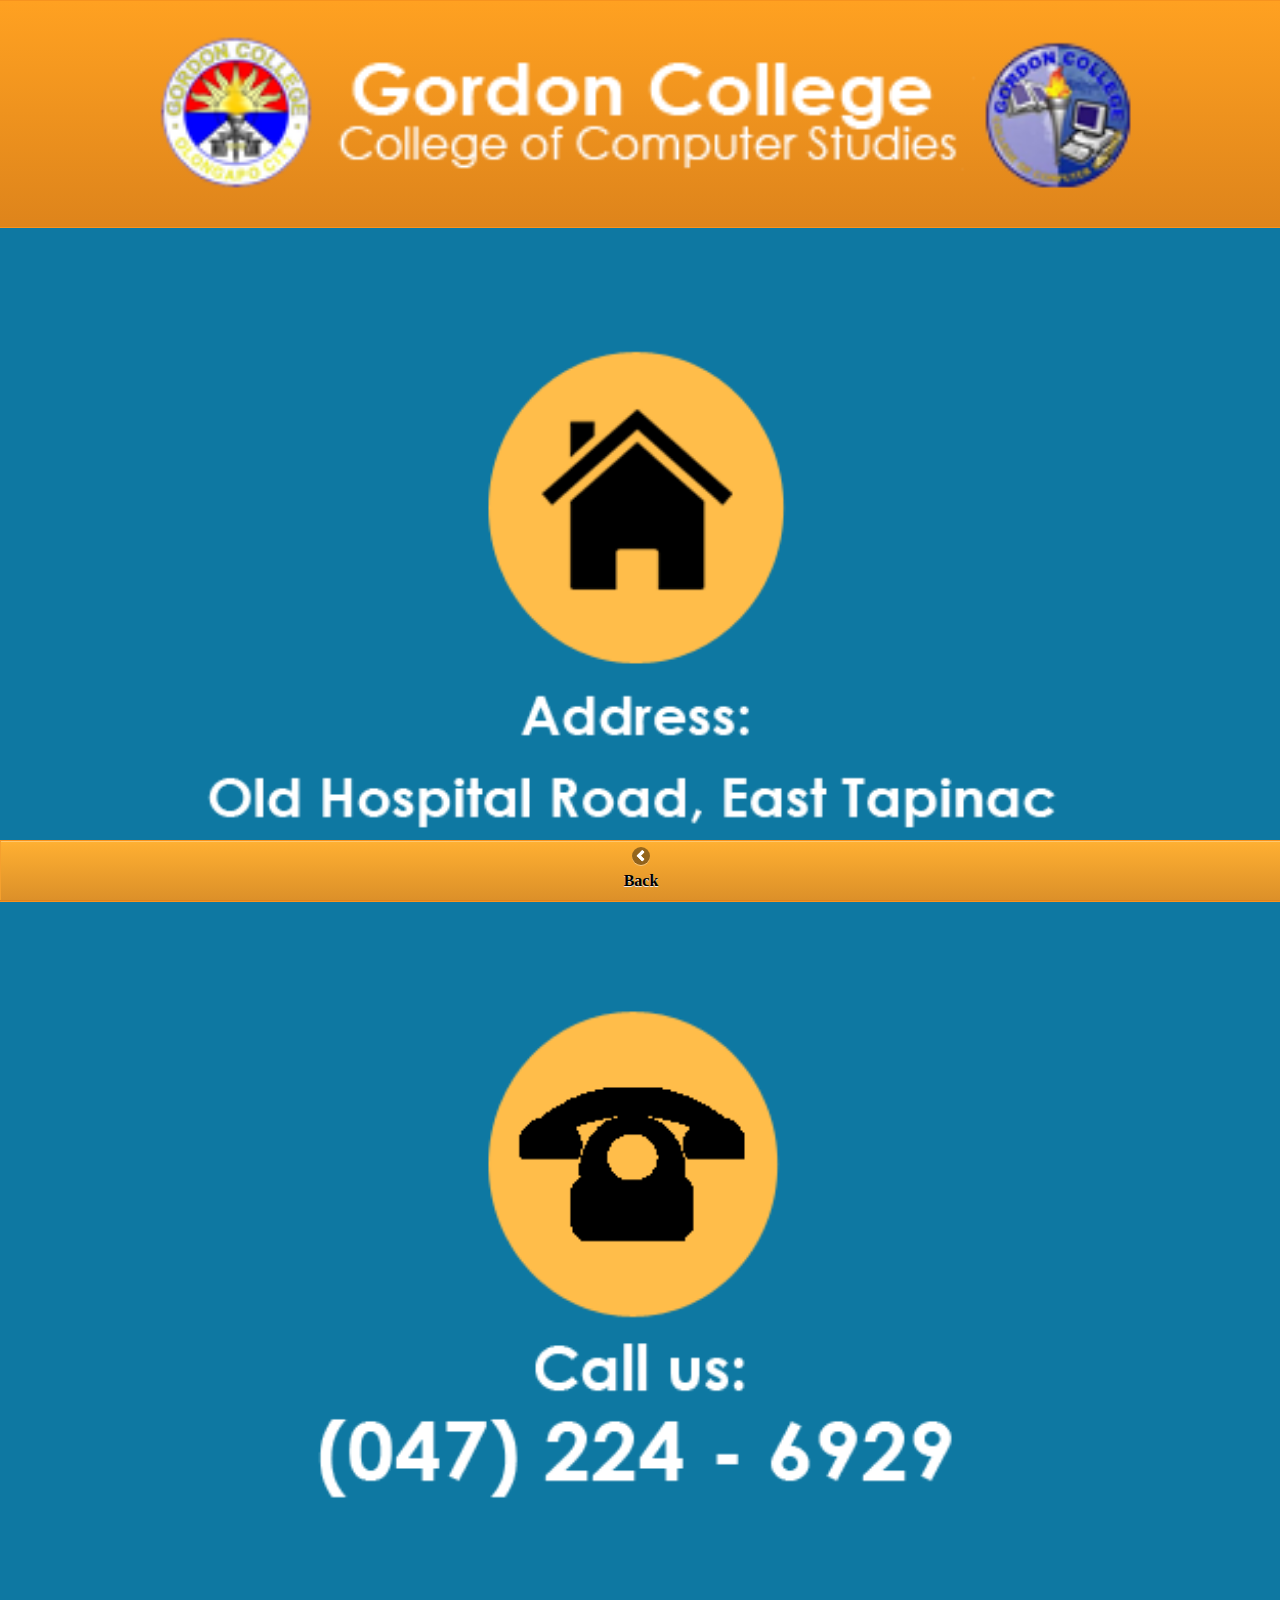
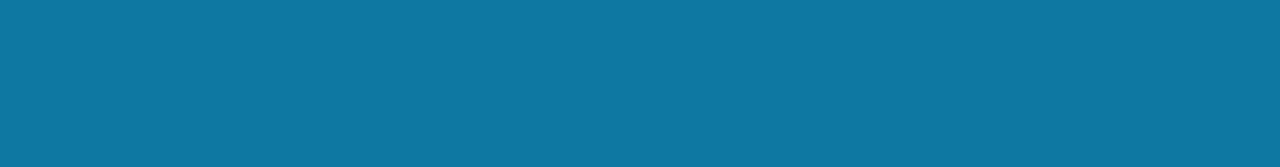
==== address.html @ fc0777d9 "gagraduate kami . iThree" ====
<!DOCTYPE html>
<html>
<head>

<meta name="viewport" content="user-scalable=no, initial-scale=1, maximum-scale=1, minimum-scale=1, width=device-width, height=device-height, target-densitydpi=device-dpi" />

<link rel="stylesheet" href="css/design.css" />
<link rel="stylesheet" href="themes/A-F.min.css" />
<link rel="stylesheet" href="css/1.css" />
	
	
	<link rel="stylesheet" href="styles.css" />
	
<script src="js/2.js"></script>
<script src="js/3.js"></script>
		
			
</head>
<body>

  
   <div data-role="page" style= "background: #0e78a2;">
<div data-role="header" data-theme="a"  align="center" data-position="fixed">
 <img src="images/header1.png" height="80%" width="80%">
 </div>

  <div data-role="content" align="center">
  <img src="images/moreinfo.png" height="80%" width="80%">
    
    
</div>
  
	 
	 <div data-role="footer" data-position="fixed" data-theme="b">
	<div data-role="navbar">
		<ul>

		<li><a href="contacts.html" data-theme="b"  data-icon="arrow-l" data-iconpos="top"><font size="3%">Back</font></a></li>
			
			</ul>
	</div><!-- /navbar -->
</div>
  </div>

  
</body>
</html>
---- css/design.css ----
.des
{
text-align:justify;
text-justify:inter-word;
}
	
	
	.pics {
    width  : 100%;
    height : auto;
}


   .my-calendar {
	width:470px;
	
}


	.cformat{
	font-family: "Century Gothic";
    font-weight: bold;
	 font-size: 25px;
	
	}

   .rex{

	font-family: "Century Gothic" !important;
    font-weight: bold !important;
	 font-size: 25px !important;
	
}

   .my-button {
	width:450px;
	height:100px;
	padding-top:0px auto;
	font-family: "Century Gothic" !important;
    font-weight: strong !important;
	font-size: 50px !important;
	
	
  }
  
 
   .my-buttonss {
	width:170px;
	height:60px;
	padding-top:0px auto;
	font-family: "Century Gothic" !important;
    font-weight: strong !important;
	font-size: 40px !important;
  }
  
 
   .my-buttonsss {
	width:150px;
	height:60px;
	padding-top:0px auto;
	font-family: "Century Gothic" !important;
    font-weight: strong !important;
	font-size: 40px !important;
	}
	

  
 
   .my-buttonsssz {
	width:180px;
	height:60px;
	padding-top:0px auto;
	font-family: "Century Gothic" !important;
    font-weight: strong !important;
	font-size: 40px !important;
	}
	

   .my-buttonssss {
	width:180px;
	height:60px;
	padding-top:0px auto;
	font-family: "Century Gothic" !important;
    font-weight: strong !important;
	font-size: px !important;
	}
	
	 .my-buttonsssszz {
	width:200px;
	height:60px;
	padding-top:0px auto;
	font-family: "Century Gothic" !important;
    font-weight: strong !important;
	font-size: px !important;
	}
	
	
	 .navbut{
	
	height:80px;
	
	font-family: "Century Gothic" !important;
    font-weight: strong !important;
	font-size: 10px !important;
	}
	
	
   .acad{

	font-family: "Century Gothic" !important;
    font-weight: bold !important;
	 font-size: 40px !important;
	}

		#login { background:transparent; }
		#login input { display:inline; width:86%; padding:5px; margin:7px; }
---- themes/A-F.min.css ----
/*!
* jQuery Mobile 1.3.2
* Git HEAD hash: 528cf0e96940644ea644096bfeb913ed920ffaef <> Date: Fri Jul 19 2013 22:17:57 UTC
* http://jquerymobile.com
*
* Copyright 2010, 2013 jQuery Foundation, Inc. and other contributors
* Released under the MIT license.
* http://jquery.org/license
*
*/

.ui-bar-a{border:1px solid #f7931e ;background:#f7931e ;color:#ffffff ;font-weight:bold;text-shadow:0  1px  0  #444444 ;background-image:-webkit-gradient(linear,left top,left bottom,from( #FFa121 ),to( #de841b )); background-image:-webkit-linear-gradient( #FFa121,#de841b ); background-image:   -moz-linear-gradient( #FFa121,#de841b ); background-image:    -ms-linear-gradient( #FFa121,#de841b ); background-image:     -o-linear-gradient( #FFa121,#de841b ); background-image:        linear-gradient( #FFa121,#de841b );}.ui-bar-a .ui-link-inherit{color:#ffffff ;}.ui-bar-a a.ui-link{color:#7cc4e7 ;font-weight:bold;}.ui-bar-a a.ui-link:visited{   color:#2489ce ;}.ui-bar-a a.ui-link:hover{color:#2489ce ;}.ui-bar-a a.ui-link:active{color:#2489ce ;}.ui-bar-a,.ui-bar-a input,.ui-bar-a select,.ui-bar-a textarea,.ui-bar-a button{    font-family:Helvetica,Arial,sans-serif ;}.ui-body-a,.ui-overlay-a{border:1px solid #8c8c8c ;color:#000000 ;text-shadow:0  1px  0  #eeeeee ;background:#ffffff ;background-image:-webkit-gradient(linear,left top,left bottom,from( #FFFFFF ),to( #e5e5e5 )); background-image:-webkit-linear-gradient( #FFFFFF,#e5e5e5 ); background-image:   -moz-linear-gradient( #FFFFFF,#e5e5e5 ); background-image:    -ms-linear-gradient( #FFFFFF,#e5e5e5 ); background-image:     -o-linear-gradient( #FFFFFF,#e5e5e5 ); background-image:        linear-gradient( #FFFFFF,#e5e5e5 );}.ui-overlay-a{background-image:none;border-width:0;}.ui-body-a,.ui-body-a input,.ui-body-a select,.ui-body-a textarea,.ui-body-a button{    font-family:Helvetica,Arial,sans-serif ;}.ui-body-a .ui-link-inherit{color:#000000 ;}.ui-body-a .ui-link{color:#2489ce ;font-weight:bold;}.ui-body-a .ui-link:visited{   color:#2489ce ;}.ui-body-a .ui-link:hover{color:#2489ce ;}.ui-body-a .ui-link:active{color:#2489ce ;}.ui-btn-up-a{border:1px solid #e6e6e6 ;background:#e6e6e6 ;font-weight:bold;color:#000000 ;text-shadow:0  1px  0  #eeeeee ;background-image:-webkit-gradient(linear,left top,left bottom,from( #fdfdfd ),to( #cfcfcf )); background-image:-webkit-linear-gradient( #fdfdfd,#cfcfcf ); background-image:   -moz-linear-gradient( #fdfdfd,#cfcfcf ); background-image:    -ms-linear-gradient( #fdfdfd,#cfcfcf ); background-image:     -o-linear-gradient( #fdfdfd,#cfcfcf ); background-image:        linear-gradient( #fdfdfd,#cfcfcf );}.ui-btn-up-a:visited,.ui-btn-up-a a.ui-link-inherit{color:#000000 ;}.ui-btn-hover-a{border:1px solid #FFFFFF ;background:#FFFFFF ;font-weight:bold;color:#000000 ;text-shadow:0  1px  0  #eeeeee ;background-image:-webkit-gradient(linear,left top,left bottom,from( #FFFFFF ),to( #e5e5e5 )); background-image:-webkit-linear-gradient( #FFFFFF,#e5e5e5 ); background-image:   -moz-linear-gradient( #FFFFFF,#e5e5e5 ); background-image:    -ms-linear-gradient( #FFFFFF,#e5e5e5 ); background-image:     -o-linear-gradient( #FFFFFF,#e5e5e5 ); background-image:        linear-gradient( #FFFFFF,#e5e5e5 );}.ui-btn-hover-a:visited,.ui-btn-hover-a:hover,.ui-btn-hover-a a.ui-link-inherit{color:#000000 ;}.ui-btn-down-a{border:1px solid #FFFFFF ;background:#FFFFFF ;font-weight:bold;color:#000000 ;text-shadow:0  1px  0  #eeeeee ;background-image:-webkit-gradient(linear,left top,left bottom,from( #e5e5e5 ),to( #FFFFFF )); background-image:-webkit-linear-gradient( #e5e5e5,#FFFFFF ); background-image:   -moz-linear-gradient( #e5e5e5,#FFFFFF ); background-image:    -ms-linear-gradient( #e5e5e5,#FFFFFF ); background-image:     -o-linear-gradient( #e5e5e5,#FFFFFF ); background-image:        linear-gradient( #e5e5e5,#FFFFFF );}.ui-btn-down-a:visited,.ui-btn-down-a:hover,.ui-btn-down-a a.ui-link-inherit{color:#000000 ;}.ui-btn-up-a,.ui-btn-hover-a,.ui-btn-down-a{    font-family:Helvetica,Arial,sans-serif ;text-decoration:none;}.ui-bar-b{border:1px solid #f7931e ;background:#f7931e ;color:#ffffff ;font-weight:bold;text-shadow:0  1px  0  #444444 ;background-image:-webkit-gradient(linear,left top,left bottom,from( #FFa121 ),to( #de841b )); background-image:-webkit-linear-gradient( #FFa121,#de841b ); background-image:   -moz-linear-gradient( #FFa121,#de841b ); background-image:    -ms-linear-gradient( #FFa121,#de841b ); background-image:     -o-linear-gradient( #FFa121,#de841b ); background-image:        linear-gradient( #FFa121,#de841b );}.ui-bar-b .ui-link-inherit{color:#ffffff ;}.ui-bar-b a.ui-link{color:#7cc4e7 ;font-weight:bold;}.ui-bar-b a.ui-link:visited{   color:#2489ce ;}.ui-bar-b a.ui-link:hover{color:#2489ce ;}.ui-bar-b a.ui-link:active{color:#2489ce ;}.ui-bar-b,.ui-bar-b input,.ui-bar-b select,.ui-bar-b textarea,.ui-bar-b button{    font-family:Helvetica,Arial,sans-serif ;}.ui-body-b,.ui-overlay-b{border:1px solid #865f32 ;color:#000000 ;text-shadow:0  1px  0  #eeeeee ;background:#f5ad5b ;background-image:-webkit-gradient(linear,left top,left bottom,from( #FFbe64 ),to( #dc9b51 )); background-image:-webkit-linear-gradient( #FFbe64,#dc9b51 ); background-image:   -moz-linear-gradient( #FFbe64,#dc9b51 ); background-image:    -ms-linear-gradient( #FFbe64,#dc9b51 ); background-image:     -o-linear-gradient( #FFbe64,#dc9b51 ); background-image:        linear-gradient( #FFbe64,#dc9b51 );}.ui-overlay-b{background-image:none;border-width:0;}.ui-body-b,.ui-body-b input,.ui-body-b select,.ui-body-b textarea,.ui-body-b button{    font-family:Helvetica,Arial,sans-serif ;}.ui-body-b .ui-link-inherit{color:#000000 ;}.ui-body-b .ui-link{color:#2489ce ;font-weight:bold;}.ui-body-b .ui-link:visited{   color:#2489ce ;}.ui-body-b .ui-link:hover{color:#2489ce ;}.ui-body-b .ui-link:active{color:#2489ce ;}.ui-btn-up-b{border:1px solid #f5a02e ;background:#f5a02e ;font-weight:bold;color:#000000 ;text-shadow:0  1px  0  #eeeeee ;background-image:-webkit-gradient(linear,left top,left bottom,from( #FFb032 ),to( #dc9029 )); background-image:-webkit-linear-gradient( #FFb032,#dc9029 ); background-image:   -moz-linear-gradient( #FFb032,#dc9029 ); background-image:    -ms-linear-gradient( #FFb032,#dc9029 ); background-image:     -o-linear-gradient( #FFb032,#dc9029 ); background-image:        linear-gradient( #FFb032,#dc9029 );}.ui-btn-up-b:visited,.ui-btn-up-b a.ui-link-inherit{color:#000000 ;}.ui-btn-hover-b{border:1px solid #FFb834 ;background:#FFb834 ;font-weight:bold;color:#000000 ;text-shadow:0  1px  0  #eeeeee ;background-image:-webkit-gradient(linear,left top,left bottom,from( #FFca39 ),to( #e5a52e )); background-image:-webkit-linear-gradient( #FFca39,#e5a52e ); background-image:   -moz-linear-gradient( #FFca39,#e5a52e ); background-image:    -ms-linear-gradient( #FFca39,#e5a52e ); background-image:     -o-linear-gradient( #FFca39,#e5a52e ); background-image:        linear-gradient( #FFca39,#e5a52e );}.ui-btn-hover-b:visited,.ui-btn-hover-b:hover,.ui-btn-hover-b a.ui-link-inherit{color:#000000 ;}.ui-btn-down-b{border:1px solid #FFb834 ;background:#FFb834 ;font-weight:bold;color:#000000 ;text-shadow:0  1px  0  #eeeeee ;background-image:-webkit-gradient(linear,left top,left bottom,from( #e5a52e ),to( #FFca39 )); background-image:-webkit-linear-gradient( #e5a52e,#FFca39 ); background-image:   -moz-linear-gradient( #e5a52e,#FFca39 ); background-image:    -ms-linear-gradient( #e5a52e,#FFca39 ); background-image:     -o-linear-gradient( #e5a52e,#FFca39 ); background-image:        linear-gradient( #e5a52e,#FFca39 );}.ui-btn-down-b:visited,.ui-btn-down-b:hover,.ui-btn-down-b a.ui-link-inherit{color:#000000 ;}.ui-btn-up-b,.ui-btn-hover-b,.ui-btn-down-b{    font-family:Helvetica,Arial,sans-serif ;text-decoration:none;}.ui-bar-c{border:1px solid #29abe2 ;background:#29abe2 ;color:#ffffff ;font-weight:bold;text-shadow:0  1px  0  #444444 ;background-image:-webkit-gradient(linear,left top,left bottom,from( #2dbcf8 ),to( #2499cb )); background-image:-webkit-linear-gradient( #2dbcf8,#2499cb ); background-image:   -moz-linear-gradient( #2dbcf8,#2499cb ); background-image:    -ms-linear-gradient( #2dbcf8,#2499cb ); background-image:     -o-linear-gradient( #2dbcf8,#2499cb ); background-image:        linear-gradient( #2dbcf8,#2499cb );}.ui-bar-c .ui-link-inherit{color:#ffffff ;}.ui-bar-c a.ui-link{color:#7cc4e7 ;font-weight:bold;}.ui-bar-c a.ui-link:visited{   color:#2489ce ;}.ui-bar-c a.ui-link:hover{color:#2489ce ;}.ui-bar-c a.ui-link:active{color:#2489ce ;}.ui-bar-c,.ui-bar-c input,.ui-bar-c select,.ui-bar-c textarea,.ui-bar-c button{    font-family:Helvetica,Arial,sans-serif ;}.ui-body-c,.ui-overlay-c{border:1px solid #aaaaaa ;color:#333333 ;text-shadow:0  1px  0  #ffffff ;background:#f9f9f9 ;background-image:-webkit-gradient(linear,left top,left bottom,from( #f9f9f9 ),to( #eeeeee )); background-image:-webkit-linear-gradient( #f9f9f9,#eeeeee ); background-image:   -moz-linear-gradient( #f9f9f9,#eeeeee ); background-image:    -ms-linear-gradient( #f9f9f9,#eeeeee ); background-image:     -o-linear-gradient( #f9f9f9,#eeeeee ); background-image:        linear-gradient( #f9f9f9,#eeeeee );}.ui-overlay-c{background-image:none;border-width:0;}.ui-body-c,.ui-body-c input,.ui-body-c select,.ui-body-c textarea,.ui-body-c button{    font-family:Helvetica,Arial,sans-serif ;}.ui-body-c .ui-link-inherit{color:#333333 ;}.ui-body-c .ui-link{color:#2489ce ;font-weight:bold;}.ui-body-c .ui-link:visited{   color:#2489ce ;}.ui-body-c .ui-link:hover{color:#2489ce ;}.ui-body-c .ui-link:active{color:#2489ce ;}.ui-btn-up-c{border:1px solid #0071bc ;background:#0071bc ;font-weight:bold;color:#ffffff ;text-shadow:0  1px  0  #444444 ;background-image:-webkit-gradient(linear,left top,left bottom,from( #007cce ),to( #0065a9 )); background-image:-webkit-linear-gradient( #007cce,#0065a9 ); background-image:   -moz-linear-gradient( #007cce,#0065a9 ); background-image:    -ms-linear-gradient( #007cce,#0065a9 ); background-image:     -o-linear-gradient( #007cce,#0065a9 ); background-image:        linear-gradient( #007cce,#0065a9 );}.ui-btn-up-c:visited,.ui-btn-up-c a.ui-link-inherit{color:#ffffff ;}.ui-btn-hover-c{border:1px solid #4581d8 ;background:#4581d8 ;font-weight:bold;color:#ffffff ;text-shadow:0  1px  0  #444444 ;background-image:-webkit-gradient(linear,left top,left bottom,from( #4b8ded ),to( #3e74c2 )); background-image:-webkit-linear-gradient( #4b8ded,#3e74c2 ); background-image:   -moz-linear-gradient( #4b8ded,#3e74c2 ); background-image:    -ms-linear-gradient( #4b8ded,#3e74c2 ); background-image:     -o-linear-gradient( #4b8ded,#3e74c2 ); background-image:        linear-gradient( #4b8ded,#3e74c2 );}.ui-btn-hover-c:visited,.ui-btn-hover-c:hover,.ui-btn-hover-c a.ui-link-inherit{color:#ffffff ;}.ui-btn-down-c{border:1px solid #4581d8 ;background:#4581d8 ;font-weight:bold;color:#ffffff ;text-shadow:0  1px  0  #444444 ;background-image:-webkit-gradient(linear,left top,left bottom,from( #3e74c2 ),to( #4b8ded )); background-image:-webkit-linear-gradient( #3e74c2,#4b8ded ); background-image:   -moz-linear-gradient( #3e74c2,#4b8ded ); background-image:    -ms-linear-gradient( #3e74c2,#4b8ded ); background-image:     -o-linear-gradient( #3e74c2,#4b8ded ); background-image:        linear-gradient( #3e74c2,#4b8ded );}.ui-btn-down-c:visited,.ui-btn-down-c:hover,.ui-btn-down-c a.ui-link-inherit{color:#ffffff ;}.ui-btn-up-c,.ui-btn-hover-c,.ui-btn-down-c{    font-family:Helvetica,Arial,sans-serif ;text-decoration:none;}.ui-bar-d{border:1px solid #8cc63f ;background:#8cc63f ;color:#ffffff ;font-weight:bold;text-shadow:0  1px  0  #444444 ;background-image:-webkit-gradient(linear,left top,left bottom,from( #9ad945 ),to( #7eb238 )); background-image:-webkit-linear-gradient( #9ad945,#7eb238 ); background-image:   -moz-linear-gradient( #9ad945,#7eb238 ); background-image:    -ms-linear-gradient( #9ad945,#7eb238 ); background-image:     -o-linear-gradient( #9ad945,#7eb238 ); background-image:        linear-gradient( #9ad945,#7eb238 );}.ui-bar-d .ui-link-inherit{color:#ffffff ;}.ui-bar-d a.ui-link{color:#7cc4e7 ;font-weight:bold;}.ui-bar-d a.ui-link:visited{   color:#2489ce ;}.ui-bar-d a.ui-link:hover{color:#2489ce ;}.ui-bar-d a.ui-link:active{color:#2489ce ;}.ui-bar-d,.ui-bar-d input,.ui-bar-d select,.ui-bar-d textarea,.ui-bar-d button{   font-family:Helvetica,Arial,sans-serif ;}.ui-body-d,.ui-overlay-d{border:1px solid #658563 ;color:#000000 ;text-shadow:0  1px  0  #eeeeee ;background:#b9f2b5 ;background-image:-webkit-gradient(linear,left top,left bottom,from( #cbFFc7 ),to( #a6d9a2 )); background-image:-webkit-linear-gradient( #cbFFc7,#a6d9a2 ); background-image:   -moz-linear-gradient( #cbFFc7,#a6d9a2 ); background-image:    -ms-linear-gradient( #cbFFc7,#a6d9a2 ); background-image:     -o-linear-gradient( #cbFFc7,#a6d9a2 ); background-image:        linear-gradient( #cbFFc7,#a6d9a2 );}.ui-overlay-d{background-image:none;border-width:0;}.ui-body-d,.ui-body-d input,.ui-body-d select,.ui-body-d textarea,.ui-body-d button{   font-family:Helvetica,Arial,sans-serif ;}.ui-body-d .ui-link-inherit{color:#000000 ;}.ui-body-d .ui-link{color:#2489ce ;font-weight:bold;}.ui-body-d .ui-link:visited{   color:#2489ce ;}.ui-body-d .ui-link:hover{color:#2489ce ;}.ui-body-d .ui-link:active{color:#2489ce ;}.ui-btn-up-d{border:1px solid #8cc63f ;background:#8cc63f ;font-weight:bold;color:#000000 ;text-shadow:0  1px  0  #444444 ;background-image:-webkit-gradient(linear,left top,left bottom,from( #9ad945 ),to( #7eb238 )); background-image:-webkit-linear-gradient( #9ad945,#7eb238 ); background-image:   -moz-linear-gradient( #9ad945,#7eb238 ); background-image:    -ms-linear-gradient( #9ad945,#7eb238 ); background-image:     -o-linear-gradient( #9ad945,#7eb238 ); background-image:        linear-gradient( #9ad945,#7eb238 );}.ui-btn-up-d:visited,.ui-btn-up-d a.ui-link-inherit{color:#000000 ;}.ui-btn-hover-d{border:1px solid #a1e348 ;background:#a1e348 ;font-weight:bold;color:#ffffff ;text-shadow:0  1px  0  #444444 ;background-image:-webkit-gradient(linear,left top,left bottom,from( #b1f94f ),to( #90cc40 )); background-image:-webkit-linear-gradient( #b1f94f,#90cc40 ); background-image:   -moz-linear-gradient( #b1f94f,#90cc40 ); background-image:    -ms-linear-gradient( #b1f94f,#90cc40 ); background-image:     -o-linear-gradient( #b1f94f,#90cc40 ); background-image:        linear-gradient( #b1f94f,#90cc40 );}.ui-btn-hover-d:visited,.ui-btn-hover-d:hover,.ui-btn-hover-d a.ui-link-inherit{color:#ffffff ;}.ui-btn-down-d{border:1px solid #a1e348 ;background:#a1e348 ;font-weight:bold;color:#000000 ;text-shadow:0  1px  0  #eeeeee ;background-image:-webkit-gradient(linear,left top,left bottom,from( #90cc40 ),to( #b1f94f )); background-image:-webkit-linear-gradient( #90cc40,#b1f94f ); background-image:   -moz-linear-gradient( #90cc40,#b1f94f ); background-image:    -ms-linear-gradient( #90cc40,#b1f94f ); background-image:     -o-linear-gradient( #90cc40,#b1f94f ); background-image:        linear-gradient( #90cc40,#b1f94f );}.ui-btn-down-d:visited,.ui-btn-down-d:hover,.ui-btn-down-d a.ui-link-inherit{color:#000000 ;}.ui-btn-up-d,.ui-btn-hover-d,.ui-btn-down-d{   font-family:Helvetica,Arial,sans-serif ;text-decoration:none;}.ui-bar-e{border:1px solid #4d4d4d ;background:#4d4d4d ;color:#ffffff ;font-weight:bold;text-shadow:0  1px  0  #444444 ;background-image:-webkit-gradient(linear,left top,left bottom,from( #545454 ),to( #454545 )); background-image:-webkit-linear-gradient( #545454,#454545 ); background-image:   -moz-linear-gradient( #545454,#454545 ); background-image:    -ms-linear-gradient( #545454,#454545 ); background-image:     -o-linear-gradient( #545454,#454545 ); background-image:        linear-gradient( #545454,#454545 );}.ui-bar-e .ui-link-inherit{color:#ffffff ;}.ui-bar-e a.ui-link{color:#7cc4e7 ;font-weight:bold;}.ui-bar-e a.ui-link:visited{   color:#2489ce ;}.ui-bar-e a.ui-link:hover{color:#2489ce ;}.ui-bar-e a.ui-link:active{color:#2489ce ;}.ui-bar-e,.ui-bar-e input,.ui-bar-e select,.ui-bar-e textarea,.ui-bar-e button{ font-family:Helvetica,Arial,sans-serif ;}.ui-body-e,.ui-overlay-e{border:1px solid #aaaaaa ;color:#333333 ;text-shadow:0  1px  0  #ffffff ;background:#f9f9f9 ;background-image:-webkit-gradient(linear,left top,left bottom,from( #f9f9f9 ),to( #eeeeee )); background-image:-webkit-linear-gradient( #f9f9f9,#eeeeee ); background-image:   -moz-linear-gradient( #f9f9f9,#eeeeee ); background-image:    -ms-linear-gradient( #f9f9f9,#eeeeee ); background-image:     -o-linear-gradient( #f9f9f9,#eeeeee ); background-image:        linear-gradient( #f9f9f9,#eeeeee );}.ui-overlay-e{background-image:none;border-width:0;}.ui-body-e,.ui-body-e input,.ui-body-e select,.ui-body-e textarea,.ui-body-e button{ font-family:Helvetica,Arial,sans-serif ;}.ui-body-e .ui-link-inherit{color:#333333 ;}.ui-body-e .ui-link{color:#2489ce ;font-weight:bold;}.ui-body-e .ui-link:visited{   color:#2489ce ;}.ui-body-e .ui-link:hover{color:#2489ce ;}.ui-body-e .ui-link:active{color:#2489ce ;}.ui-btn-up-e{border:1px solid #808080 ;background:#808080 ;font-weight:bold;color:#ffffff ;text-shadow:0  1px  0  #444444 ;background-image:-webkit-gradient(linear,left top,left bottom,from( #8c8c8c ),to( #737373 )); background-image:-webkit-linear-gradient( #8c8c8c,#737373 ); background-image:   -moz-linear-gradient( #8c8c8c,#737373 ); background-image:    -ms-linear-gradient( #8c8c8c,#737373 ); background-image:     -o-linear-gradient( #8c8c8c,#737373 ); background-image:        linear-gradient( #8c8c8c,#737373 );}.ui-btn-up-e:visited,.ui-btn-up-e a.ui-link-inherit{color:#ffffff ;}.ui-btn-hover-e{border:1px solid #939393 ;background:#939393 ;font-weight:bold;color:#ffffff ;text-shadow:0  1px  0  #444444 ;background-image:-webkit-gradient(linear,left top,left bottom,from( #a1a1a1 ),to( #848484 )); background-image:-webkit-linear-gradient( #a1a1a1,#848484 ); background-image:   -moz-linear-gradient( #a1a1a1,#848484 ); background-image:    -ms-linear-gradient( #a1a1a1,#848484 ); background-image:     -o-linear-gradient( #a1a1a1,#848484 ); background-image:        linear-gradient( #a1a1a1,#848484 );}.ui-btn-hover-e:visited,.ui-btn-hover-e:hover,.ui-btn-hover-e a.ui-link-inherit{color:#ffffff ;}.ui-btn-down-e{border:1px solid #939393 ;background:#939393 ;font-weight:bold;color:#ffffff ;text-shadow:0  1px  0  #444444 ;background-image:-webkit-gradient(linear,left top,left bottom,from( #848484 ),to( #a1a1a1 )); background-image:-webkit-linear-gradient( #848484,#a1a1a1 ); background-image:   -moz-linear-gradient( #848484,#a1a1a1 ); background-image:    -ms-linear-gradient( #848484,#a1a1a1 ); background-image:     -o-linear-gradient( #848484,#a1a1a1 ); background-image:        linear-gradient( #848484,#a1a1a1 );}.ui-btn-down-e:visited,.ui-btn-down-e:hover,.ui-btn-down-e a.ui-link-inherit{color:#ffffff ;}.ui-btn-up-e,.ui-btn-hover-e,.ui-btn-down-e{ font-family:Helvetica,Arial,sans-serif ;text-decoration:none;}.ui-bar-f{border:1px solid #ed1c24 ;background:#ed1c24 ;color:#ffffff ;font-weight:bold;text-shadow:0  1px  0  #444444 ;background-image:-webkit-gradient(linear,left top,left bottom,from( #FF1e27 ),to( #d51920 )); background-image:-webkit-linear-gradient( #FF1e27,#d51920 ); background-image:   -moz-linear-gradient( #FF1e27,#d51920 ); background-image:    -ms-linear-gradient( #FF1e27,#d51920 ); background-image:     -o-linear-gradient( #FF1e27,#d51920 ); background-image:        linear-gradient( #FF1e27,#d51920 );}.ui-bar-f .ui-link-inherit{color:#ffffff ;}.ui-bar-f a.ui-link{color:#7cc4e7 ;font-weight:bold;}.ui-bar-f a.ui-link:visited{   color:#2489ce ;}.ui-bar-f a.ui-link:hover{color:#2489ce ;}.ui-bar-f a.ui-link:active{color:#2489ce ;}.ui-bar-f,.ui-bar-f input,.ui-bar-f select,.ui-bar-f textarea,.ui-bar-f button{font-family:Helvetica,Arial,sans-serif ;}.ui-body-f,.ui-overlay-f{border:1px solid #856e6e ;color:#000000 ;text-shadow:0  1px  0  #eeeeee ;background:#f3c9c9 ;background-image:-webkit-gradient(linear,left top,left bottom,from( #FFdddd ),to( #dab4b4 )); background-image:-webkit-linear-gradient( #FFdddd,#dab4b4 ); background-image:   -moz-linear-gradient( #FFdddd,#dab4b4 ); background-image:    -ms-linear-gradient( #FFdddd,#dab4b4 ); background-image:     -o-linear-gradient( #FFdddd,#dab4b4 ); background-image:        linear-gradient( #FFdddd,#dab4b4 );}.ui-overlay-f{background-image:none;border-width:0;}.ui-body-f,.ui-body-f input,.ui-body-f select,.ui-body-f textarea,.ui-body-f button{font-family:Helvetica,Arial,sans-serif ;}.ui-body-f .ui-link-inherit{color:#000000 ;}.ui-body-f .ui-link{color:#2489ce ;font-weight:bold;}.ui-body-f .ui-link:visited{   color:#2489ce ;}.ui-body-f .ui-link:hover{color:#2489ce ;}.ui-body-f .ui-link:active{color:#2489ce ;}.ui-btn-up-f{border:1px solid #f3c9c9 ;background:#f3c9c9 ;font-weight:bold;color:#000000 ;text-shadow:0  1px  0  #eeeeee ;background-image:-webkit-gradient(linear,left top,left bottom,from( #FFdddd ),to( #dab4b4 )); background-image:-webkit-linear-gradient( #FFdddd,#dab4b4 ); background-image:   -moz-linear-gradient( #FFdddd,#dab4b4 ); background-image:    -ms-linear-gradient( #FFdddd,#dab4b4 ); background-image:     -o-linear-gradient( #FFdddd,#dab4b4 ); background-image:        linear-gradient( #FFdddd,#dab4b4 );}.ui-btn-up-f:visited,.ui-btn-up-f a.ui-link-inherit{color:#000000 ;}.ui-btn-hover-f{border:1px solid #FFe7e7 ;background:#FFe7e7 ;font-weight:bold;color:#000000 ;text-shadow:0  1px  0  #eeeeee ;background-image:-webkit-gradient(linear,left top,left bottom,from( #FFfefe ),to( #e5cfcf )); background-image:-webkit-linear-gradient( #FFfefe,#e5cfcf ); background-image:   -moz-linear-gradient( #FFfefe,#e5cfcf ); background-image:    -ms-linear-gradient( #FFfefe,#e5cfcf ); background-image:     -o-linear-gradient( #FFfefe,#e5cfcf ); background-image:        linear-gradient( #FFfefe,#e5cfcf );}.ui-btn-hover-f:visited,.ui-btn-hover-f:hover,.ui-btn-hover-f a.ui-link-inherit{color:#000000 ;}.ui-btn-down-f{border:1px solid #FFe7e7 ;background:#FFe7e7 ;font-weight:bold;color:#000000 ;text-shadow:0  1px  0  #eeeeee ;background-image:-webkit-gradient(linear,left top,left bottom,from( #e5cfcf ),to( #FFfefe )); background-image:-webkit-linear-gradient( #e5cfcf,#FFfefe ); background-image:   -moz-linear-gradient( #e5cfcf,#FFfefe ); background-image:    -ms-linear-gradient( #e5cfcf,#FFfefe ); background-image:     -o-linear-gradient( #e5cfcf,#FFfefe ); background-image:        linear-gradient( #e5cfcf,#FFfefe );}.ui-btn-down-f:visited,.ui-btn-down-f:hover,.ui-btn-down-f a.ui-link-inherit{color:#000000 ;}.ui-btn-up-f,.ui-btn-hover-f,.ui-btn-down-f{font-family:Helvetica,Arial,sans-serif ;text-decoration:none;}a.ui-link-inherit{text-decoration:none !important;}.ui-btn-active{border:1px solid #2373a5 ;background:#387bbe ;font-weight:bold;color:#ffffff ;cursor:pointer;text-shadow:0  1px  0  #3373a5 ;text-decoration:none;background-image:-webkit-gradient(linear,left top,left bottom,from( #5393c5 ),to( #6facd5 )); background-image:-webkit-linear-gradient( #5393c5,#6facd5 ); background-image:   -moz-linear-gradient( #5393c5,#6facd5 ); background-image:    -ms-linear-gradient( #5393c5,#6facd5 ); background-image:     -o-linear-gradient( #5393c5,#6facd5 ); background-image:        linear-gradient( #5393c5,#6facd5 );     font-family:Helvetica,Arial,sans-serif ;}.ui-btn-active:visited,.ui-btn-active:hover,.ui-btn-active a.ui-link-inherit{color:#ffffff ;}.ui-btn-inner{border-top:1px solid #fff;border-color:rgba(255,255,255,.3);}.ui-corner-all{-webkit-border-radius:.6em ;border-radius:.6em ;}.ui-br{border-color:rgb(130,130,130);border-color:rgba(130,130,130,.3);border-style:solid;}.ui-disabled{filter:Alpha(Opacity=30);opacity:.3;zoom:1;}.ui-disabled,.ui-disabled a{cursor:default !important;pointer-events:none;}.ui-icon,.ui-icon-searchfield:after{background:#666666 ;background:rgba(0,0,0,.4) ;background-image:url(images/icons-18-white.png) ;background-repeat:no-repeat;-webkit-border-radius:9px;border-radius:9px;}.ui-icon-alt .ui-icon,.ui-icon-alt .ui-icon-searchfield:after{background-color:#fff;background-color:rgba(255,255,255,.3);background-image:url(images/icons-18-black.png);background-repeat:no-repeat;}.ui-icon-nodisc .ui-icon,.ui-icon-nodisc .ui-icon-searchfield:after,.ui-icon-nodisc .ui-icon-alt .ui-icon,.ui-icon-nodisc .ui-icon-alt .ui-icon-searchfield:after{background-color:transparent;}.ui-icon-plus{background-position:-1px -1px;}.ui-icon-minus{background-position:-37px -1px;}.ui-icon-delete{background-position:-73px -1px;}.ui-icon-arrow-r{background-position:-108px -1px;}.ui-icon-arrow-l{background-position:-144px -1px;}.ui-icon-arrow-u{background-position:-180px -1px;}.ui-icon-arrow-d{background-position:-216px -1px;}.ui-icon-check{background-position:-252px -1px;}.ui-icon-gear{background-position:-288px -1px;}.ui-icon-refresh{background-position:-323px -1px;}.ui-icon-forward{background-position:-360px -1px;}.ui-icon-back{background-position:-396px -1px;}.ui-icon-grid{background-position:-432px -1px;}.ui-icon-star{background-position:-467px -1px;}.ui-icon-alert{background-position:-503px -1px;}.ui-icon-info{background-position:-539px -1px;}.ui-icon-home{background-position:-575px -1px;}.ui-icon-search,.ui-icon-searchfield:after{background-position:-611px -1px;}.ui-icon-checkbox-on{background-position:-647px -1px;}.ui-icon-checkbox-off{background-position:-683px -1px;}.ui-icon-radio-on{background-position:-718px -1px;}.ui-icon-radio-off{background-position:-754px -1px;}.ui-icon-bars{background-position:-788px -1px;}.ui-icon-edit{background-position:-824px -1px;}@media only screen and (-webkit-min-device-pixel-ratio:1.3),      only screen and (min--moz-device-pixel-ratio:1.3),      only screen and (min-resolution:200dpi){.ui-icon-plus,.ui-icon-minus,.ui-icon-delete,.ui-icon-arrow-r,.ui-icon-arrow-l,.ui-icon-arrow-u,.ui-icon-arrow-d,.ui-icon-check,.ui-icon-gear,.ui-icon-refresh,.ui-icon-forward,.ui-icon-back,.ui-icon-grid,.ui-icon-star,.ui-icon-alert,.ui-icon-info,.ui-icon-home,.ui-icon-bars,.ui-icon-edit,.ui-icon-search,.ui-icon-searchfield:after,.ui-icon-checkbox-off,.ui-icon-checkbox-on,.ui-icon-radio-off,.ui-icon-radio-on{background-image:url(images/icons-36-white.png);-moz-background-size:864px 18px;-o-background-size:864px 18px;-webkit-background-size:864px 18px;background-size:864px 18px;}.ui-icon-alt .ui-icon{background-image:url(images/icons-36-black.png);}.ui-icon-plus{background-position:0 50%;}.ui-icon-minus{background-position:-36px 50%;}.ui-icon-delete{background-position:-72px 50%;}.ui-icon-arrow-r{background-position:-108px 50%;}.ui-icon-arrow-l{background-position:-144px 50%;}.ui-icon-arrow-u{background-position:-179px 50%;}.ui-icon-arrow-d{background-position:-215px 50%;}.ui-icon-check{background-position:-252px 50%;}.ui-icon-gear{background-position:-287px 50%;}.ui-icon-refresh{background-position:-323px 50%;}.ui-icon-forward{background-position:-360px 50%;}.ui-icon-back{background-position:-395px 50%;}.ui-icon-grid{background-position:-431px 50%;}.ui-icon-star{background-position:-467px 50%;}.ui-icon-alert{background-position:-503px 50%;}.ui-icon-info{background-position:-538px 50%;}.ui-icon-home{background-position:-575px 50%;}.ui-icon-search,.ui-icon-searchfield:after{background-position:-611px 50%;}.ui-icon-checkbox-on{background-position:-647px 50%;}.ui-icon-checkbox-off{background-position:-683px 50%;}.ui-icon-radio-on{background-position:-718px 50%;}.ui-icon-radio-off{background-position:-754px 50%;}.ui-icon-bars{background-position:-788px 50%;}.ui-icon-edit{background-position:-824px 50%;}}.ui-checkbox .ui-icon,.ui-selectmenu-list .ui-icon{-webkit-border-radius:3px;border-radius:3px;}.ui-icon-checkbox-off,.ui-icon-radio-off{background-color:transparent;}.ui-checkbox-on .ui-icon,.ui-radio-on .ui-icon{background-color:#387bbe ; }.ui-icon-loading{background:url(images/ajax-loader.gif);background-size:46px 46px;}.ui-btn-corner-all{-webkit-border-radius:1em ;border-radius:1em ;}.ui-corner-all,.ui-btn-corner-all{-webkit-background-clip:padding;background-clip:padding-box;}.ui-overlay{background:#666;filter:Alpha(Opacity=50);opacity:.5;position:absolute;width:100%;height:100%;}.ui-overlay-shadow{-moz-box-shadow:0 0 12px rgba(0,0,0,.6);-webkit-box-shadow:0 0 12px rgba(0,0,0,.6);box-shadow:0 0 12px rgba(0,0,0,.6);}.ui-shadow{-moz-box-shadow:0 1px 3px  rgba(0,0,0,.2) ;-webkit-box-shadow:0 1px 3px  rgba(0,0,0,.2) ;box-shadow:0 1px 3px  rgba(0,0,0,.2) }.ui-bar-a .ui-shadow,.ui-bar-b .ui-shadow,.ui-bar-c .ui-shadow {-moz-box-shadow:0 1px 0 rgba(255,255,255,.3);-webkit-box-shadow:0 1px 0 rgba(255,255,255,.3);box-shadow:0 1px 0 rgba(255,255,255,.3);}.ui-shadow-inset{-moz-box-shadow:inset 0 1px 4px rgba(0,0,0,.2);-webkit-box-shadow:inset 0 1px 4px rgba(0,0,0,.2);box-shadow:inset 0 1px 4px rgba(0,0,0,.2);}.ui-icon-shadow{-moz-box-shadow:0 1px 0 rgba(255,255,255,.4) ;-webkit-box-shadow:0 1px 0 rgba(255,255,255,.4) ;box-shadow:0 1px 0 rgba(255,255,255,.4) ;}.ui-btn:focus,.ui-link-inherit:focus{outline:0;}.ui-btn.ui-focus{z-index:1;}.ui-focus,.ui-btn:focus{-moz-box-shadow:inset 0 0 3px #387bbe,0 0 9px #387bbe ;-webkit-box-shadow:inset 0 0 3px #387bbe,0 0 9px #387bbe ;box-shadow:inset 0 0 3px #387bbe,0 0 9px #387bbe ;}.ui-input-text.ui-focus,.ui-input-search.ui-focus{-moz-box-shadow:0 0 12px #387bbe ;-webkit-box-shadow:0 0 12px #387bbe ;box-shadow:0 0 12px #387bbe ;}.ui-mobile-nosupport-boxshadow *{-moz-box-shadow:none !important;-webkit-box-shadow:none !important;box-shadow:none !important;}.ui-mobile-nosupport-boxshadow .ui-focus,.ui-mobile-nosupport-boxshadow .ui-btn:focus,.ui-mobile-nosupport-boxshadow .ui-link-inherit:focus{outline-width:1px;outline-style:auto;}
---- styles.css ----
/**
	Juizy Slideshow
	@author: Geoffrey Crofte
	@date: 2011-12-07
	@from: self work http://creativejuiz.fr/trytotry
	@license: CreativeCommons (BY)
	
	
	************* Changelog *************
	
	** v.1.1.1 - 2012-02-27
	- Figcaption element hidden when you take the control
	
	** v.1.1.0 - 2011-12-31
	- Caption of figure (figcaption element) display improvement
	
	** v.1.0.0 - 2011-12-07
	- First version
	
*/

.gclogo{
 margin-top:20px;
 	text-align: center;
}
.ayos{
margin-left:10px;
margin-right:10px;
margin-top:10px;"
}

p {
	margin-left:15px;
	margin-right:15px;
	text-align:justify;
}
font
{
font-family:Century Gothic;
}


html {
	background-color: #e4dfd2;
	background-image: -webkit-radial-gradient(center 425px 45deg, circle closest-side, rgba(255,255,255,0.6) 0%, rgba(255,255,255,0) 30%),
		-webkit-radial-gradient(center 425px 45deg, circle closest-side, rgba(0,0,0,0.2) 0%, rgba(0,0,0,0) 10%),
		-webkit-linear-gradient(rgba(231, 228, 222, 0), rgba(231, 228, 222, 1) 150px, rgba(231, 228, 222, 1) 388px, rgba(255, 255, 255, 0) 388px, rgba(243, 239,233,1) 388px,rgba(243, 239,233,1) 390px, rgba(206,195,187,1) 390px, rgba(230,222,216,1) 990px, rgba(230,222,216,1)),
		-webkit-linear-gradient(0pt 50% , rgba(255, 255, 255, 0.07) 50%, transparent 50%),
		-webkit-linear-gradient(0pt 50% , rgba(255, 255, 255, 0.13) 50%, transparent 50%),
		-webkit-linear-gradient(0pt 50% , transparent 50%, rgba(255, 255, 255, 0.17) 50%),
		-webkit-linear-gradient(0pt 50% , transparent 50%, rgba(255, 255, 255, 0.19) 50%);
	background-image: -moz-radial-gradient(center 425px 45deg, circle closest-side, rgba(255,255,255,0.6) 0%, rgba(255,255,255,0) 30%),
		-moz-radial-gradient(center 425px 45deg, circle closest-side, rgba(0,0,0,0.2) 0%, rgba(0,0,0,0) 10%),
		-moz-linear-gradient(rgba(231, 228, 222, 0), rgba(231, 228, 222, 1) 150px, rgba(231, 228, 222, 1) 388px, rgba(255, 255, 255, 0) 388px, rgba(243, 239,233,1) 388px,rgba(243, 239,233,1) 390px, rgba(206,195,187,1) 390px, rgba(230,222,216,1) 990px, rgba(230,222,216,1)), 
		-moz-linear-gradient(0pt 50% , rgba(255, 255, 255, 0.07) 50%, transparent 50%),
		-moz-linear-gradient(0pt 50% , rgba(255, 255, 255, 0.13) 50%, transparent 50%),
		-moz-linear-gradient(0pt 50% , transparent 50%, rgba(255, 255, 255, 0.17) 50%),
		-moz-linear-gradient(0pt 50% , transparent 50%, rgba(255, 255, 255, 0.19) 50%);
	background-image: -ms-radial-gradient(center 425px 45deg, circle closest-side, rgba(255,255,255,0.6) 0%, rgba(255,255,255,0) 30%),
		-ms-radial-gradient(center 425px 45deg, circle closest-side, rgba(0,0,0,0.2) 0%, rgba(0,0,0,0) 10%),
		-ms-linear-gradient(rgba(231, 228, 222, 0), rgba(231, 228, 222, 1) 150px, rgba(231, 228, 222, 1) 388px, rgba(255, 255, 255, 0) 388px, rgba(243, 239,233,1) 388px,rgba(243, 239,233,1) 390px, rgba(206,195,187,1) 390px, rgba(230,222,216,1) 990px, rgba(230,222,216,1)),
		-ms-linear-gradient(0pt 50% , rgba(255, 255, 255, 0.07) 50%, transparent 50%),
		-ms-linear-gradient(0pt 50% , rgba(255, 255, 255, 0.13) 50%, transparent 50%),
		-ms-linear-gradient(0pt 50% , transparent 50%, rgba(255, 255, 255, 0.17) 50%),
		-ms-linear-gradient(0pt 50% , transparent 50%, rgba(255, 255, 255, 0.19) 50%);
	background-image: -o-radial-gradient(center 425px 45deg, circle closest-side, rgba(255,255,255,0.6) 0%, rgba(255,255,255,0) 30%),
		-o-radial-gradient(center 425px 45deg, circle closest-side, rgba(0,0,0,0.2) 0%, rgba(0,0,0,0) 10%),
		-o-linear-gradient(rgba(231, 228, 222, 0), rgba(231, 228, 222, 1) 150px, rgba(231, 228, 222, 1) 388px, rgba(255, 255, 255, 0) 388px, rgba(243, 239,233,1) 388px,rgba(243, 239,233,1) 390px, rgba(206,195,187,1) 390px, rgba(230,222,216,1) 990px, rgba(230,222,216,1)),
		-o-linear-gradient(0pt 50% , rgba(255, 255, 255, 0.07) 50%, transparent 50%),
		-o-linear-gradient(0pt 50% , rgba(255, 255, 255, 0.13) 50%, transparent 50%),
		-o-linear-gradient(0pt 50% , transparent 50%, rgba(255, 255, 255, 0.17) 50%),
		-o-linear-gradient(0pt 50% , transparent 50%, rgba(255, 255, 255, 0.19) 50%);
	background-image: radial-gradient(center 425px 45deg, circle closest-side, rgba(255,255,255,0.6) 0%, rgba(255,255,255,0) 30%),
		radial-gradient(center 425px 45deg, circle closest-side, rgba(0,0,0,0.2) 0%, rgba(0,0,0,0) 10%),
		linear-gradient(rgba(231, 228, 222, 0), rgba(231, 228, 222, 1) 150px, rgba(231, 228, 222, 1) 388px, rgba(255, 255, 255, 0) 388px, rgba(243, 239,233,1) 388px,rgba(243, 239,233,1) 390px, rgba(206,195,187,1) 390px, rgba(230,222,216,1) 990px, rgba(230,222,216,1)), 
		linear-gradient(0pt 50% , rgba(255, 255, 255, 0.07) 50%, transparent 50%),
		linear-gradient(0pt 50% , rgba(255, 255, 255, 0.13) 50%, transparent 50%),
		linear-gradient(0pt 50% , transparent 50%, rgba(255, 255, 255, 0.17) 50%),
		linear-gradient(0pt 50% , transparent 50%, rgba(255, 255, 255, 0.19) 50%);
	background-size: 13px, 26px, auto, 13px, 29px, 37px, 53px;
	min-height:100%;
	overflow-x:hidden;
}

body {
	width: 800px;
	margin: 0 auto;
	color:#777;
}
h1, h2 {
	text-align:center;
	margin-top:0;
}
h1 {
	padding: 1em 0;
	margin-left: 1.5em;
	font-size: 2.5em;
	font-family: 'Amaranth', Arial, Verdana, sans-serif;
}
h1 span {
	display:block;
	margin: 0.75em 0 0 -2em;
	line-height: 1em;
	font-size: 0.55em;
}
h1 .cursive {
	margin: 0 0 0 -3em;
	font-size: 1.1em;
	line-height:0.5em;
	color: #bd9b83;
}
figure { 
	display: inline-block; 
}

a:hover,
a:focus {
	
}
.sread {
	position: absolute;
	left:-9999px;
}
.cursive {
	font-family: 'Mr Dafoe', cursive;
}
.center {
	text-align: center;
}

#slideshow {
	position: relative;
	width: 640px;
	height: 310px;
	padding: 15px;
	border: 1px solid #ddd;
	margin: 0 auto 2em;
	background: #FFF;
	background: -webkit-linear-gradient(#FFF, #FFF 20%, #EEE 80%, #DDD);
	background: -moz-linear-gradient(#FFF, #FFF 20%, #EEE 80%, #DDD);
	background: -ms-linear-gradient(#FFF, #FFF 20%, #EEE 80%, #DDD);
	background: -o-linear-gradient(#FFF, #FFF 20%, #EEE 80%, #DDD);
	background: linear-gradient(#FFF, #FFF 20%, #EEE 80%, #DDD);
	
	-webkit-border-radius: 2px 2px 2px 2px;
	-moz-border-radius: 2px 2px 2px 2px;
	border-radius: 2px 2px 2px 2px;
	
	-webkit-box-shadow: 0 0 3px rgba(0,0,0, 0.2);
	-moz-box-shadow: 0 0 3px rgba(0,0,0, 0.2);
	box-shadow: 0 0 3px rgba(0,0,0, 0.2);
}

/* avanced box-shadow : http://www.creativejuiz.fr/blog/les-tutoriels/ombre-avancees-avec-css3-et-box-shadow */
#slideshow:before,
#slideshow:after {
	position: absolute;
	display:block;
	bottom:16px;
	width: 50%;
	height: 20px;
	content: " ";
	background: rgba(0,0,0,0.1);
	
	-webkit-border-radius: 50%;
	-moz-border-radius: 50%;
	border-radius: 50%;
	
	-webkit-box-shadow: 0 0 3px rgba(0,0,0, 0.4), 0 20px 10px rgba(0,0,0, 0.7);
	-moz-box-shadow: 0 0 3px rgba(0,0,0, 0.4), 0 20px 10px rgba(0,0,0, 0.7);
	box-shadow: 0 0 3px rgba(0,0,0, 0.4), 0 20px 10px rgba(0,0,0, 0.7);
	
	z-index: -10;
}
#slideshow:before {
	left:0;
	-webkit-transform: rotate(-4deg);
	-moz-transform: rotate(-4deg);
	-ms-transform: rotate(-4deg);
	-o-transform: rotate(-4deg);
}
#slideshow:after {
	right:0;
	-webkit-transform: rotate(4deg);
	-moz-transform: rotate(4deg);
	-ms-transform: rotate(4deg);
	-o-transform: rotate(4deg);
}
#slideshow .commands {
	position: absolute;
	top: 45%;
	padding: 5px 13px;
	border-bottom:0;
	font-family: 'Amaranth', Arial, Verdana, sans-serif;
	font-size: 1.3em;
	color: #aaa;
	text-decoration:none;
	background-color: #eee;
	background-image: -webkit-linear-gradient(#fff,#ddd);
	background-image: -moz-linear-gradient(#fff,#ddd);
	background-image: -ms-linear-gradient(#fff,#ddd);
	background-image: -o-linear-gradient(#fff,#ddd);
	background-image: linear-gradient(#fff,#ddd);
	text-shadow: 0 0 1px #aaa;
	
	-webkit-border-radius: 50%;
	-moz-border-radius: 50%;
	border-radius: 50%;
	
	-webkit-box-shadow: 1px 1px 2px rgba(0,0,0,0.2);
	-moz-box-shadow: 1px 1px 2px rgba(0,0,0,0.2);
	box-shadow: 1px 1px 2px rgba(0,0,0,0.2);
}
#slideshow .commands:after {
	position: absolute;
	bottom: 65px; left:-18px;
	content: attr(title);
	width: 50px;
	padding: 12px;
	background: #fff;
	font-family: Georgia, Times, serif;
	font-size: 14px;
	text-align:center;
	text-shadow: 0 0 0;
	opacity: 0;
	
	-webkit-border-radius: 12px;
	-moz-border-radius: 12px;
	border-radius: 12px;
	
	-webkit-box-shadow: 1px 1px 4px rgba(0,0,0,0.4);
	-moz-box-shadow: 1px 1px 4px rgba(0,0,0,0.4);
	box-shadow: 1px 1px 4px rgba(0,0,0,0.4);
	
	-webkit-transition: opacity 0.7s, bottom 0.7s;
	-moz-transition: opacity 0.7s, bottom 0.7s;
	transition: opacity 0.7s, bottom 0.7s;
}
#slideshow .commands:before {
	position: absolute;
	bottom: 55px; left: 13px;
	content: " ";
	width: 1px; height: 1px;
	border-top: 10px solid #fff;
	border-left: 5px solid transparent;
	border-right: 5px solid transparent;
	z-index:100;
	opacity: 0;
	
	-webkit-transition: opacity 0.7s, bottom 0.7s;
	-moz-transition: opacity 0.7s, bottom 0.7s;
	transition: opacity 0.7s, bottom 0.7s;
}
#slideshow .commands:hover:before {
	bottom: 35px;
	opacity: 1;
}
#slideshow .commands:hover:after {
	bottom: 45px;
	opacity: 1;
}
#slideshow .commands:focus { 
	outline: 0;
	-webkit-transform: translate(1px, 2px);
	-moz-transform: translate(1px, 2px);
	-ms-transform: translate(1px, 2px);
	-o-transform: translate(1px, 2px);
	transform: translate(1px, 2px);
}
#slideshow .commands:active {
	-webkit-transform: translate(0, 1px);
	-moz-transform: translate(0, 1px);
	-ms-transform: translate(0, 1px);
	-o-transform: translate(0, 1px);
	transform: translate(0, 1px);
}
#slideshow .prev {
	left: -48px;
}
#slideshow .next {
	right: -48px;
}
#slideshow .prev,
#slideshow .next {
	display:none;
}
#slideshow .prev,
#slideshow .next {
	display:none;
}
#slideshow .commands1 {
	display: block;
}

/* play/pause commands */
.play_commands {
	position: absolute;
	width: 22px; height: 22px;
	top: 25px; right: 25px;
	z-index: 10;
	text-indent: -9999px;
	border:0 none;
	opacity: 0;

	-webkit-transition: opacity 1s, right 1s;
	-moz-transition: opacity 1s, right 1s;
	transition: opacity 1s, right 1s;
}
.play { right: 55px; cursor: default; }

.pause:hover { border:0 none; }
.play_commands:focus { outline:0; }

#slideshow:hover .pause,
#sl_play:target ~ #slideshow:hover .pause,
.play_commands:focus {
	opacity: 1;
}
.sl_command:target ~ #slideshow:hover .pause,
#sl_pause:target ~ #slideshow:hover .pause {
	opacity: 0;
}
.pause:after,
.pause:before {
	position: absolute;
	display: block;
	content: " ";
	top:0;
	width:38%;
	height: 22px;
	background: #fff;
	background: rgba(255,255,255,0.5);
}
.pause:after {
	right:0;
}
.pause:before {
	left:0;
}
.play {
	width: 1px; 
	height: 1px; 
	border-top: 10px solid transparent; 
	border-left: 20px solid #fff; 
	border-left: 20px solid rgba(255,255,255,0.5); 
	border-bottom: 10px solid transparent;
	opacity: 0;
}
.play:hover,
.play:focus {
	border-bottom: 10px solid transparent;
}

#slideshow .container {
	position:relative;
	width: 640px;
	height: 310px;
	overflow: hidden;
}
/* timeline base */
#slideshow .container:after {
	position:absolute;
	bottom: 0; left:0;
	content: " ";
	background: #999;
	width: 100%;
	height: 1px;
}

@-webkit-keyframes slider {
	0%, 20%, 100%	{ left: 0 }
	25%, 45%		{ left: -100% }
	50%, 70%		{ left: -200% }
	75%, 95%		{ left: -300% }
}
@-moz-keyframes slider {
	0%, 20%, 100%	{ left: 0 }
	25%, 45%		{ left: -100% }
	50%, 70%		{ left: -200% }
	75%, 95%		{ left: -300% }
}
@keyframes slider {
	0%, 20%, 100%	{ left: 0 }
	25%, 45%		{ left: -100% }
	50%, 70%		{ left: -200% }
	75%, 95%		{ left: -300% }
}

#slideshow .slider {
	position: absolute;
	left:0; top:0;
	width: 400%;
	height: 310px;
	
	-webkit-animation: slider 32s infinite;
	-moz-animation: slider 32s infinite;
	animation: slider 32s infinite;
}
.sl_i:target ~ #slideshow .slider {
	-webkit-transition: left 1s;
	-moz-transition: left 1s;
	transition: left 1s;
}
.sl_command:target ~ #slideshow .slider {
	-webkit-transition: opacity 1s;
	-moz-transition: opacity 1s;
	transition: opacity 1s;
}
#slideshow .c_slider {
	position: absolute;
	left:0; top:0;
	width: 400%;
	height: 310px;
	background: url(img/dummy-640x310-1.jpg) 0 0 no-repeat, url(img/dummy-640x310-2.jpg) 640px 0 no-repeat, url(img/dummy-640x310-3.jpg) 1280px 0 no-repeat, url(img/dummy-640x310-4.jpg) 1920px 0 no-repeat;
}
.sl_i:target ~ #slideshow .c_slider {
	-webkit-transition: background 1s;
	-moz-transition: background 1s;
	transition: background 1s;
}

#slideshow figure {
	position:relative;
	padding:0; margin:0;
}

@-webkit-keyframes figurer {
	0%, 25%, 50%, 75%, 100%						{ -webkit-box-shadow: 0 0 65px rgba(0,0,0, 0) inset; box-shadow: 0 0 65px rgba(0,0,0, 0) inset;	}
	5%, 20%, 30%, 45%, 55%, 70%, 80%, 95%		{ -webkit-box-shadow: 0 0 65px rgba(0,0,0, 0.5) inset;	box-shadow: 0 0 65px rgba(0,0,0, 0.5) inset; }
}
@-moz-keyframes figurer {
	0%, 25%, 50%, 75%, 100%						{ -moz-box-shadow: 0 0 65px rgba(0,0,0, 0) inset; box-shadow: 0 0 65px rgba(0,0,0, 0) inset;	}
	5%, 20%, 30%, 45%, 55%, 70%, 80%, 95%		{ -moz-box-shadow: 0 0 65px rgba(0,0,0, 0.5) inset;	box-shadow: 0 0 65px rgba(0,0,0, 0.5) inset; }
}
@keyframes figurer {
	0%, 25%, 50%, 75%, 100%						{ -moz-box-shadow: 0 0 65px rgba(0,0,0, 0) inset; box-shadow: 0 0 65px rgba(0,0,0, 0) inset;	}
	5%, 20%, 30%, 45%, 55%, 70%, 80%, 95%		{ -moz-box-shadow: 0 0 65px rgba(0,0,0, 0.5) inset;	box-shadow: 0 0 65px rgba(0,0,0, 0.5) inset; }
}
#slideshow figure:after {
	position: absolute;
	display:block;
	content: " ";
	top:0; left:0;
	width: 100%; height: 100%;
	-webkit-box-shadow: 0 0 65px rgba(0,0,0, 0.5) inset;
	-moz-box-shadow: 0 0 65px rgba(0,0,0, 0.5) inset;
	box-shadow: 0 0 65px rgba(0,0,0, 0.5) inset;
	
	-webkit-animation: figurer 32s infinite;
	-moz-animation: figurer 32s infinite;
	animation: figurer 32s infinite;
}

@-webkit-keyframes figcaptionner {
	0%, 25%, 50%, 75%, 100%						{ bottom: -55px;	}
	5%, 20%, 30%, 45%, 55%, 70%, 80%, 95%		{ bottom: 5px;		}
}
@-moz-keyframes figcaptionner {
	0%, 25%, 50%, 75%, 100%						{ bottom: -55px;	}
	5%, 20%, 30%, 45%, 55%, 70%, 80%, 95%		{ bottom: 5px;		}
}
@keyframes figcaptionner {
	0%, 25%, 50%, 75%, 100%						{ bottom: -55px;	}
	5%, 20%, 30%, 45%, 55%, 70%, 80%, 95%		{ bottom: 5px;		}
}

#slideshow figcaption {
	position:absolute;
	padding: 20px 20px; margin:0;
	left:0; right:0; bottom: 5px;
	text-align:center;
	letter-spacing: 0.05em;
	word-spacing: 0.05em;
	font-family: Georgia, Times, serif;
	background: #000;
	background: rgba(255,255,255,0.7);
	border-top: 1px solid rgb(225,225,225);
	color: #555;
	text-shadow: -1px -1px 0 rgba(255,255,255,0.3);
	
	-webkit-animation: figcaptionner 32s infinite;
	-moz-animation: figcaptionner 32s infinite;
	animation: figcaptionner 32s infinite;
}

@-webkit-keyframes timeliner {
	0%, 25%, 50%, 75%, 100%	{ width: 0;		}
	20%, 45%, 70%, 90%		{ width: 640px;	}
}
@-moz-keyframes timeliner {
	0%, 25%, 50%, 75%, 100%	{ width: 0;		}
	20%, 45%, 70%, 90%		{ width: 640px;	}
}
@keyframes timeliner {
	0%, 25%, 50%, 75%, 100%	{ width: 0;		}
	20%, 45%, 70%, 90%		{ width: 640px;	}
}

#timeline {
	position: absolute;
	background: #999;
	bottom: 15px;
	left: 15px;
	height: 1px;
	background: rgb(214,98,13);
	background: rgba(214,98,13,.8);
	width: 0;
	
	-webkit-animation: timeliner 32s infinite;
	-moz-animation: timeliner 32s infinite;
	animation: timeliner 32s infinite;
}

/* dots styles */
.dots_commands  {
	position: relative;
	top: 32px;
	padding:0; margin:0;
	text-align:center;
}
.dots_commands li {
	display:inline;
	padding:0; margin:0;
	list-style:none;
}
.dots_commands a {
	position: relative;
	display:inline-block;
	height:8px; width: 8px;
	margin: 0 5px;
	text-indent: -9999px;
	background: #fff;
	border-bottom:0;
	
	-webkit-border-radius: 50%;
	-moz-border-radius: 50%;
	border-radius: 50%;
	
	-webkit-box-shadow: 0 1px 2px rgba(0,0,0,0.55) inset;
	-moz-box-shadow: 0 1px 2px rgba(0,0,0,0.55) inset;
	box-shadow: 0 1px 2px rgba(0,0,0,0.55) inset;
	
	z-index:25;
}
.dots_commands li + li a {
	z-index:10;
}
@-moz-keyframes dotser {
	0%, 100% 	{ opacity: 1; left: 0; 		}
	
	20%			{ opacity: 1; left: 0;		}
	22%			{ opacity: 0; left: 0;		}
	23%			{ opacity: 0; left: 18px;	}
	25%			{ opacity: 1; left: 18px;	}
	
	45%			{ opacity: 1; left: 18px;	}
	47%			{ opacity: 0; left: 18px;	}
	48%			{ opacity: 0; left: 36px;	}
	50%			{ opacity: 1; left: 36px;	}
	
	70%			{ opacity: 1; left: 36px;	}
	72%			{ opacity: 0; left: 36px;	}
	73%			{ opacity: 0; left: 54px;	}
	75%			{ opacity: 1; left: 54px;	}
	
	95%			{ opacity: 1; left: 54px;	}
	97%			{ opacity: 0; left: 54px;	}
	98%			{ opacity: 0; left: 0;	}
}
@-webkit-keyframes dotser {
	0%, 100% 	{ opacity: 1; left: 0; 		}
	
	20%			{ opacity: 1; left: 0;		}
	22%			{ opacity: 0; left: 0;		}
	23%			{ opacity: 0; left: 18px;	}
	25%			{ opacity: 1; left: 18px;	}
	
	45%			{ opacity: 1; left: 18px;	}
	47%			{ opacity: 0; left: 18px;	}
	48%			{ opacity: 0; left: 36px;	}
	50%			{ opacity: 1; left: 36px;	}
	
	70%			{ opacity: 1; left: 36px;	}
	72%			{ opacity: 0; left: 36px;	}
	73%			{ opacity: 0; left: 54px;	}
	75%			{ opacity: 1; left: 54px;	}
	
	95%			{ opacity: 1; left: 54px;	}
	97%			{ opacity: 0; left: 54px;	}
	98%			{ opacity: 0; left: 0;	}
}
@keyframes dotser {
	0%, 100% 	{ opacity: 1; left: 0; 		}
	
	20%			{ opacity: 1; left: 0;		}
	22%			{ opacity: 0; left: 0;		}
	23%			{ opacity: 0; left: 18px;	}
	25%			{ opacity: 1; left: 18px;	}
	
	45%			{ opacity: 1; left: 18px;	}
	47%			{ opacity: 0; left: 18px;	}
	48%			{ opacity: 0; left: 36px;	}
	50%			{ opacity: 1; left: 36px;	}
	
	70%			{ opacity: 1; left: 36px;	}
	72%			{ opacity: 0; left: 36px;	}
	73%			{ opacity: 0; left: 54px;	}
	75%			{ opacity: 1; left: 54px;	}
	
	95%			{ opacity: 1; left: 54px;	}
	97%			{ opacity: 0; left: 54px;	}
	98%			{ opacity: 0; left: 0;	}
}
.dots_commands li:first-child a:after,
.dots_commands li:first-child a:before {
	position: absolute;
	top: 0; left: 0;
	content: " ";
	width: 8px; height: 8px;
	background: #bd9b83;
	z-index:20;
	-webkit-border-radius: 50%;
	-moz-border-radius: 50%;
	border-radius: 50%;
	
	-webkit-box-shadow: 0 1px 2px rgba(0,0,0,0.55) inset;
	-moz-box-shadow: 0 1px 2px rgba(0,0,0,0.55) inset;
	box-shadow: 0 1px 2px rgba(0,0,0,0.55) inset;
}
.dots_commands li:first-child a:after {
	-webkit-animation: dotser 32s infinite; /* webkit can't animate pseudo-element =_= :L: */
	-moz-animation: dotser 32s infinite; /* thanks moz ! :D */
	animation: dotser 32s infinite;
}
.dots_commands li:first-child a:before {
	display:none;
}




/* need a stop ! */

/* actions when target ! */
.sl_command { display: none; }

.sl_command:target ~ #slideshow .slider,
.sl_command:target ~ #slideshow figure:after,
.sl_command:target ~ #slideshow figcaption,
.sl_command:target ~ #slideshow #timeline,
.sl_command:target ~ #slideshow .dots_commands li:first-child a:after {
	-webkit-animation-play-state: paused;
	-moz-animation-play-state: paused;
	animation-play-state: paused;
}

#sl_play:target ~ #slideshow .slider,
#sl_play:target ~ #slideshow figure:after,
#sl_play:target ~ #slideshow figcaption,
#sl_play:target ~ #slideshow #timeline,
#sl_play:target ~ #slideshow .dots_commands li:first-child a:after {
	-webkit-animation-play-state: running;
	-moz-animation-play-state: running;
	animation-play-state: running;
}

.sl_command:target ~ #slideshow .pause 	{ opacity:0; }
.sl_command:target ~ #slideshow .play 	{ opacity:1; right: 25px; cursor: pointer; }
#sl_play:target ~ #slideshow .pause 	{ opacity:0; }
#sl_play:target ~ #slideshow .play 		{ opacity:0; right: 55px; cursor: default;}

.sl_i:target ~ #slideshow .slider									{ visibility: hidden }
.sl_i:target ~ #slideshow .slider figcaption						{ visibility: hidden }
.sl_i:target ~ #slideshow .dots_commands li:first-child a:after		{ display:none; }
.sl_i:target ~ #slideshow .dots_commands li:first-child a:before	{ display:block; }}

#sl_i1:target ~ #slideshow .commands								{ display: none; }
#sl_i1:target ~ #slideshow .commands1								{ display: block; }
#sl_i1:target ~ #slideshow .c_slider								{ background-position: 0 0, 640px 0, 1280px 0, 1920px 0; }
#sl_i1:target ~ #slideshow .dots_commands li:first-child a:before	{ left:0; }

#sl_i2:target ~ #slideshow .commands								{ display: none; }
#sl_i2:target ~ #slideshow .commands2								{ display: block; }
#sl_i2:target ~ #slideshow .c_slider								{ background-position: -640px 0, 0 0, 640px 0, 1280px 0; }
#sl_i2:target ~ #slideshow .dots_commands li:first-child a:before	{ left:18px; }

#sl_i3:target ~ #slideshow .commands								{ display: none; }
#sl_i3:target ~ #slideshow .commands3								{ display: block; }
#sl_i3:target ~ #slideshow .c_slider								{ background-position: -1280px 0, -640px 0, 0 0, 640px 0; }
#sl_i3:target ~ #slideshow .dots_commands li:first-child a:before	{ left:36px; }

#sl_i4:target ~ #slideshow .commands								{ display: none; }
#sl_i4:target ~ #slideshow .commands4								{ display: block; }
#sl_i4:target ~ #slideshow .c_slider								{ background-position: -1920px 0, -1280px 0, -640px 0, 0 0; }
#sl_i4:target ~ #slideshow .dots_commands li:first-child a:before	{ left:54px; }





/* EXPLANATIONS */


#main .download {
	text-align: center;
	margin: 3em 0 1em;
	line-height: 1.35em;
}
#main .download a {
	position: relative;
	display:inline-block;
	padding: 8px 22px 14px;
	border: 0;
	color: #fff;
	background:#8a796d;
	text-shadow: -1px -1px 0 #60544c;
	font-weight:bold;
	overflow: hidden;
	
	-moz-box-shadow: 0 6px 0 #403c3a;
	box-shadow: 0 6px 0 rgba(0,0,0,0.7), 0 7px 6px -5px rgba(255,255,255,0.40) inset;
	border-radius: 12px;
	
	-webkit-transition: color .5s;
	-moz-transition: color .5s;
	transition: color .5s;
}
#main .download .arrow {
	position: relative;
	top: 5px;
	display: inline-block;
	padding: 1px 6px;
	margin-right: 10px;
	color: #cabfb6;
	font-size: 22px;
	background: rgba(0,0,0,0.1);
	border: 1px solid rgba(0,0,0,0.2);
	-webkit-border-radius: 50%;
	-moz-border-radius: 50%;
	border-radius: 50%;
	-webkit-transition: all .5s;
	-moz-transition: all .5s;
	transition: all .5s;
}
@-webkit-keyframes downloader {
	0% { top:5px; }
	45% { top:60px; }
	49% { opacity: 0; }
	50% { top: -60px; }
	51% { opacity: 1; }
	100% { top:5px; color: #cbbfb5; text-shadow: 1px 1px #777; background: rgba(255,255,255,0.1); border-color: rgba(255,255,255,0.5); }
	
}
@-moz-keyframes downloader {
	0% { top:5px; }
	45% { top:60px; }
	49% { opacity: 0; }
	50% { top: -60px; }
	51% { opacity: 1; }
	100% { top:5px; color: #cbbfb5; text-shadow: 1px 1px #777; background: rgba(255,255,255,0.1); border-color: rgba(255,255,255,0.5); }
	
}
@keyframes downloader {
	0% { top:5px; }
	45% { top:60px; }
	49% { opacity: 0; }
	50% { top: -60px; }
	51% { opacity: 1; }
	100% { top:5px; color: #cbbfb5; text-shadow: 1px 1px #777; background: rgba(255,255,255,0.1); border-color: rgba(255,255,255,0.5); }
	
}
#main .download a:hover,
#main .download a:focus {
	color: #cbbfb5;
}
#main .download a:hover .arrow,
#main .download a:focus .arrow {
	-webkit-animation: downloader .4s forwards;
	-moz-animation: downloader .4s forwards;
	animation: downloader .4s forwards;
}

#main .download .file {
	display: block;
	font-weight:normal;
	font-size: 0.6em;
	margin-left: 40px;
	line-height: 0.55em;
}
#main .download .already {
	font-size: 0.7em;
	line-height: 2.4em;
}
#main .download .nb {
	font-weight:bold;
}

#main {
	padding: 10px;

	font-family: Helvetica, Arial, sans-serif;
	text-align:left;
	text-shadow: -1px -1px 0 rgba(255,255,255,0.1);
}
#main h2, #main h3 {
	margin-top: 45px;
	font-size: 2em;
	font-family: "Amaranth", cursive;
	text-align:left;
}
#main h3 { 
	margin-top: 25px;
	font-size: 1.4em;
}
#main p {
	line-height: 1.85em;
	margin-top: 2em;
}
#main  .col2,
#main .col2 {
	position: relative;
	margin-top: 1em;
	-webkit-column-count: 2;
	-webkit-column-gap: 3em;
	-moz-column-count: 2;
	-moz-column-gap: 3em;
	column-count: 2;
	column-gap: 3em;
}
#main .col2 + .col2 {
	margin-top: 3em;
}
#main p + p:before {
	position: absolute;
	content: "*";
	width: 100%;
	text-align: center;
	top: -1.2em;
	font-size: 2em;
	color: #e1d7cf;
	text-shadow: 1px 1px 0 rgba(0,0,0,0.15);
}
footer {
	padding: 25px;
	margin-bottom: 38px;
	border: 1px solid rgba(0,0,0,0.1);
	background: rgba(0,0,0,0.1);
	color: #777;
	text-align: center;
}
footer p {
	margin:0.5em 0;
}
footer .sep {
	display: inline-block;
	margin: 0 1em;
}


/*
**	 Sharre, bouton design by Sacha Greif
**	 improvement by Geoffrey Crofte
*/

#sharrre {
	float: left;
	margin: 0 22%;
	padding: 45px 0;
	padding-left: 20px;
	overflow: hidden;
}
.sharrre {
	margin: 0 25px;
	float:left;
}
.sharrre .box {
	float:left;
	width:80px;
	height:75px;
	margin-bottom: 4px;
	background: #dee7ea; /* Old browsers */
	background: -webkit-gradient(linear, left top, left bottom, color-stop(0%,#eee), color-stop(20%,#eee), color-stop(100%,#e5eef2)); /* Chrome,Safari4+ */
	background: -webkit-linear-gradient(top, #eee 0%,#eee 20%,#e5eef2 100%); /* Chrome10+,Safari5.1+ */
	background: -moz-linear-gradient(top, #eee 0%, #eee 20%, #e5eef2 100%); /* FF3.6+ */
	background: -o-linear-gradient(top, #eee 0%,#eee 20%,#e5eef2 100%); /* Opera 11.10+ */
	background: -ms-linear-gradient(top, #eee 0%,#eee 20%,#e5eef2 100%); /* IE10+ */
	background: linear-gradient(top, #eee 0%,#eee 20%,#e5eef2 100%); /* W3C */
	filter: progid:DXImageTransform.Microsoft.gradient( startColorstr='#eeeeee', endColorstr='#e5eef2',GradientType=0 ); /* IE6-9 */
	
	-webkit-border-radius:7px;
	-moz-border-radius:7px;
	border-radius:7px;
	
	-webkit-box-shadow:0 1px 0 #C3C3C3, 0 6px 0 #54a2bc, 0px 2px 3px 0px rgba(47, 58, 61, 0.25), inset 0px 1px 0px 0px rgba(255, 255, 255, 1);
	-moz-box-shadow:0 1px 0 #C3C3C3, 0 6px 0 #54a2bc, 0px 2px 3px 0px rgba(47, 58, 61, 0.25), inset 0px 1px 0px 0px rgba(255, 255, 255, 1);
	box-shadow:0 1px 0 #C3C3C3, 0 6px 0 #54a2bc, 0px 2px 3px 0px rgba(47, 58, 61, 0.25), inset 0px 2px 0px 0px rgba(255, 255, 255, 1);
}
#facebook .box {
	-webkit-box-shadow:0 1px 0 #C3C3C3, 0 6px 0 #28437a, 0px 2px 3px 0px rgba(47, 58, 61, 0.25), inset 0px 1px 0px 0px rgba(255, 255, 255, 1);
	-moz-box-shadow:0 1px 0 #C3C3C3, 0 6px 0 #28437a, 0px 2px 3px 0px rgba(47, 58, 61, 0.25), inset 0px 1px 0px 0px rgba(255, 255, 255, 1);
	box-shadow:0 1px 0 #C3C3C3, 0 6px 0 #28437a, 0px 2px 3px 0px rgba(47, 58, 61, 0.25), inset 0px 2px 0px 0px rgba(255, 255, 255, 1);
}
#googleplus .box {
	-webkit-box-shadow:0 1px 0 #C3C3C3, 0 6px 0 #404040, 0px 2px 3px 0px rgba(47, 58, 61, 0.25), inset 0px 1px 0px 0px rgba(255, 255, 255, 1);
	-moz-box-shadow:0 1px 0 #C3C3C3, 0 6px 0 #404040, 0px 2px 3px 0px rgba(47, 58, 61, 0.25), inset 0px 1px 0px 0px rgba(255, 255, 255, 1);
	box-shadow:0 1px 0 #C3C3C3, 0 6px 0 #404040, 0px 2px 3px 0px rgba(47, 58, 61, 0.25), inset 0px 2px 0px 0px rgba(255, 255, 255, 1);
}
.sharrre .box:active,
#facebook .box:active,
#googleplus .box:active {
	margin-top:4px;
	margin-bottom: 0;
	-webkit-box-shadow:0 0 2px #777;
	-moz-box-shadow:0 0 2px #777;
	box-shadow:0 0 2px #777;
}
.sharrre .count,
.sharrre .share {
	display:inline-block;
	width:78px;
	text-align:center;
	font-weight:bold;
}
.sharrre .count {
	position:relative;
	height:40px;
	border:1px solid #b9b9b9;
	border-width:1px 1px 0 1px;
	font-size:20px;
	color:#444444;
	text-shadow: 0px 1px 0px #ffffff;
	line-height:40px;
	
	-webkit-border-radius:7px 7px 0 0;
	-moz-border-radius:7px 7px 0 0;
	border-radius:7px 7px 0 0;
	
	filter: dropshadow(color=#ffffff, offx=0, offy=1);
}
.sharrre .count:before,
.sharrre .count:after {
	content:'';
	position:absolute;
	display:block;
	left:49%;
	width:0; height:0;
}
.sharrre .count:before {
	margin-left:-7px;
	bottom: -14px;
	border:solid 7px transparent;
	border-top-color:#b2c6cc;
}
.sharrre .count:after {
	margin-left:-6px;
	bottom:-12px;
	border:solid 6px transparent;
	border-top-color:#e5eef2;
}
.sharrre .share {
	height:34px;
	line-height:34px;
	color:#ffffff;
	font-size:13px;
	text-shadow: 0px 1px 0px rgba(0, 0, 0, 0.35);
	border:1px solid #6fa4b5;
	border-width:0 1px 1px 1px;
	background-color:#7ac5df;
	
	-webkit-border-radius:0 0 7px 7px;
	-moz-border-radius:0 0 7px 7px;
	border-radius:0 0 7px 7px;
	
	-webkit-box-shadow:inset 0px 1px 0px 0px rgba(105, 164, 185, 1), inset 0px -1px 2px 0px rgba(255, 255, 255, 0.6), inset 0px 2px 1px 0px rgba(255, 0, 0, 0.15);
	-moz-box-shadow:inset 0px 1px 0px 0px rgba(105, 164, 185, 1), inset 0px -1px 2px 0px rgba(255, 255, 255, 0.6), inset 0px 2px 1px 0px rgba(255, 0, 0, 0.15);
	box-shadow:inset 0px 1px 0px 0px rgba(105, 164, 185, 1), inset 0px -1px 2px 0px rgba(255, 255, 255, 0.6), inset 0px 2px 1px 0px rgba(255, 0, 0, 0.15);
	filter: dropshadow(color=#d1d1d1, offx=0, offy=1);
}
.sharrre .share span {
	display: inline-block;
	width:18px;
	height:10px;
	background:url("img/sharrre_icons.png") no-repeat scroll 0 0 transparent;
}
#facebook .share span {
	height:12px;
	background-position:0 -35px;
}
#facebook .share {
	border-color:#35538f;
	background: #637fbb; /* Old browsers */
	background: -moz-linear-gradient(top, #637fbb 0%, #49649e 100%); /* FF3.6+ */
	background: -webkit-gradient(linear, left top, left bottom, color-stop(0%,#637fbb), color-stop(100%,#49649e)); /* Chrome,Safari4+ */
	background: -webkit-linear-gradient(top, #637fbb 0%,#49649e 100%); /* Chrome10+,Safari5.1+ */
	background: -o-linear-gradient(top, #637fbb 0%,#49649e 100%); /* Opera 11.10+ */
	background: -ms-linear-gradient(top, #637fbb 0%,#49649e 100%); /* IE10+ */
	background: linear-gradient(top, #637fbb 0%,#49649e 100%); /* W3C */

	-webkit-box-shadow:inset 0px 1px 0px 0px rgba(74, 95, 138, 1), inset 0px -1px 2px 0px rgba(255, 255, 255, 0.4), inset 0px 2px 1px 0px rgba(255, 0, 0, 0.15);
	-moz-box-shadow:inset 0px 1px 0px 0px rgba(74, 95, 138, 1), inset 0px -1px 2px 0px rgba(255, 255, 255, 0.4), inset 0px 2px 1px 0px rgba(255, 0, 0, 0.15);
	box-shadow:inset 0px 1px 0px 0px rgba(74, 95, 138, 1), inset 0px -1px 2px 0px rgba(255, 255, 255, 0.4), inset 0px 2px 1px 0px rgba(255, 0, 0, 0.15);
	filter: progid:DXImageTransform.Microsoft.gradient( startColorstr='#637fbb', endColorstr='#49649e',GradientType=0 ); /* IE6-9 */
}
#googleplus .share {
	border-color:#303030;
	background: #626263; /* Old browsers */
	background: -moz-linear-gradient(top, #626263 0%, #424244 100%); /* FF3.6+ */
	background: -webkit-gradient(linear, left top, left bottom, color-stop(0%,#626263), color-stop(100%,#424244)); /* Chrome,Safari4+ */
	background: -webkit-linear-gradient(top, #626263 0%,#424244 100%); /* Chrome10+,Safari5.1+ */
	background: -o-linear-gradient(top, #626263 0%,#424244 100%); /* Opera 11.10+ */
	background: -ms-linear-gradient(top, #626263 0%,#424244 100%); /* IE10+ */
	background: linear-gradient(top, #626263 0%,#424244 100%); /* W3C */

	-webkit-box-shadow:inset 0px 1px 0px 0px rgba(74, 95, 138, 1), inset 0px -1px 2px 0px rgba(255, 255, 255, 0.4), inset 0px 2px 1px 0px rgba(255, 0, 0, 0.15);
	-moz-box-shadow:inset 0px 1px 0px 0px rgba(74, 95, 138, 1), inset 0px -1px 2px 0px rgba(255, 255, 255, 0.4), inset 0px 2px 1px 0px rgba(255, 0, 0, 0.15);
	box-shadow:inset 0px 1px 0px 0px rgba(74, 95, 138, 1), inset 0px -1px 2px 0px rgba(255, 255, 255, 0.4), inset 0px 2px 1px 0px rgba(255, 0, 0, 0.15);
	filter: progid:DXImageTransform.Microsoft.gradient( startColorstr='#626263', endColorstr='#424244',GradientType=0 ); /* IE6-9 */
}
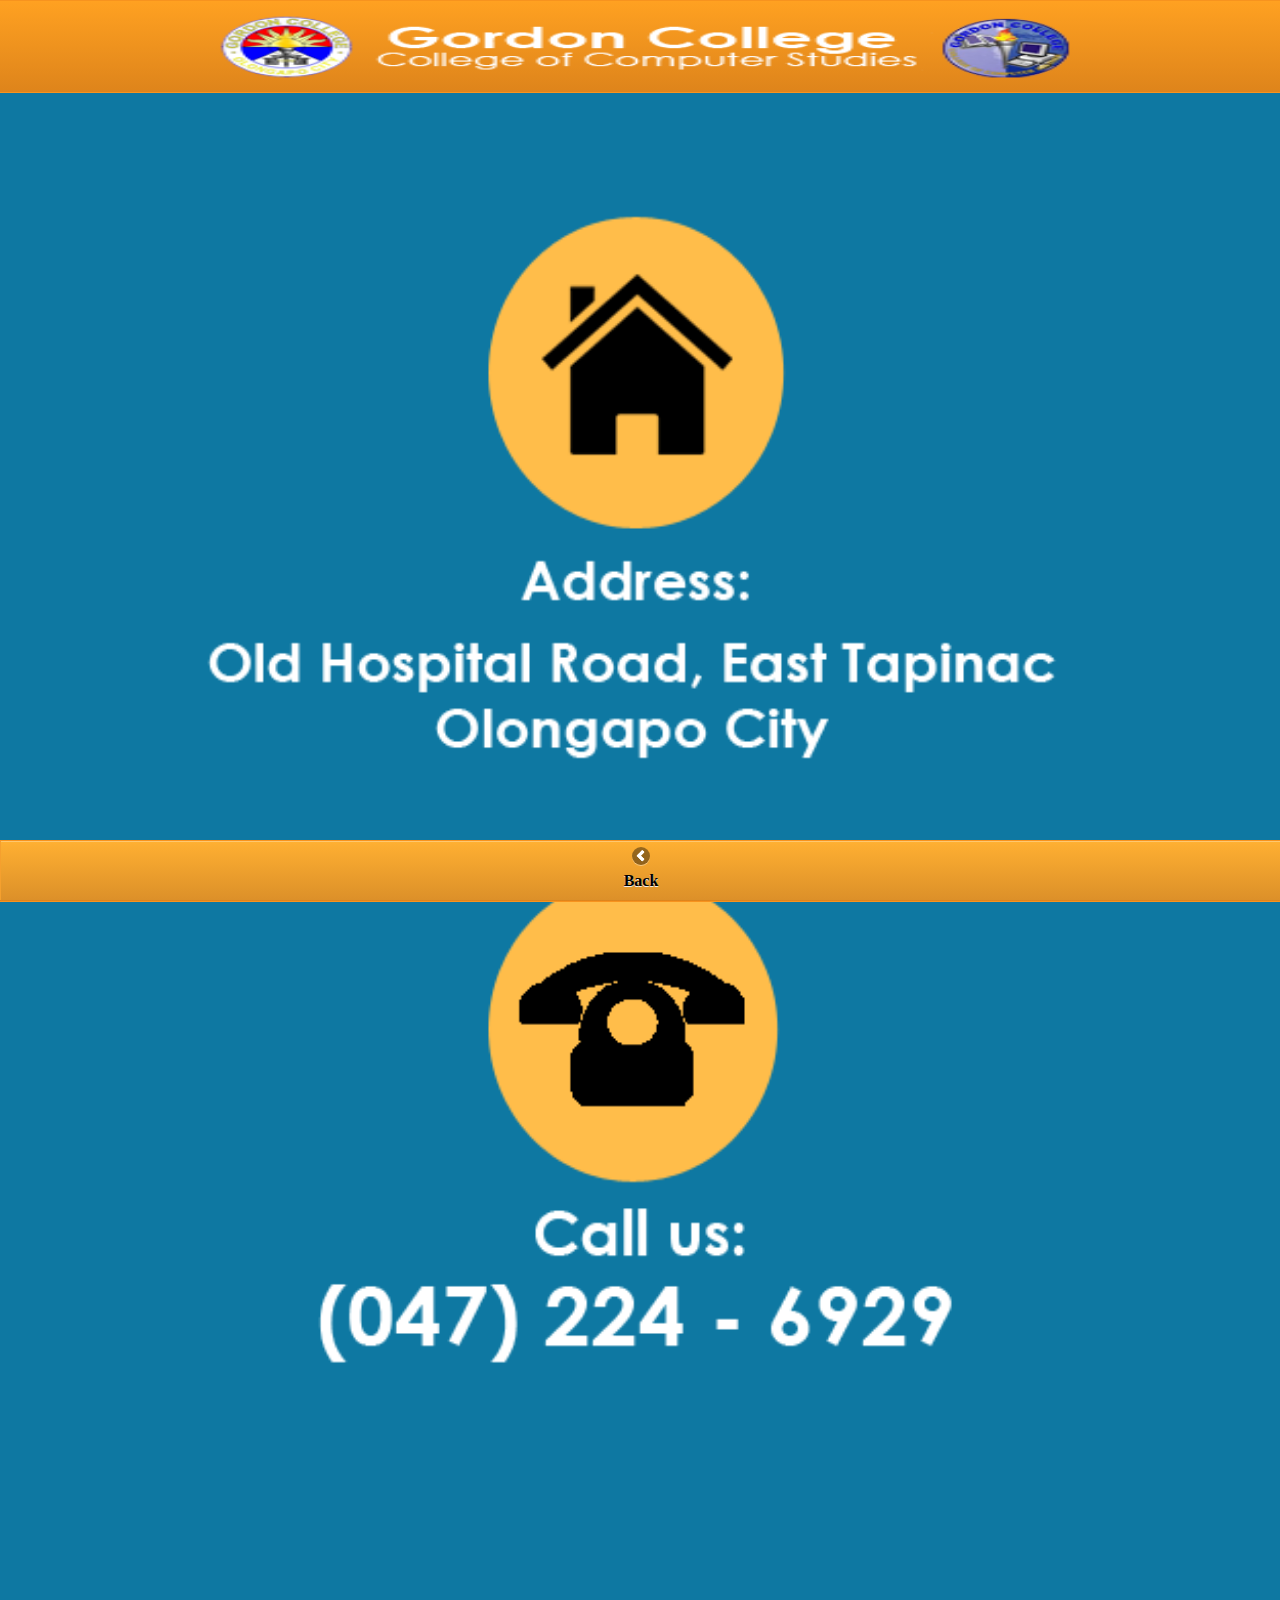
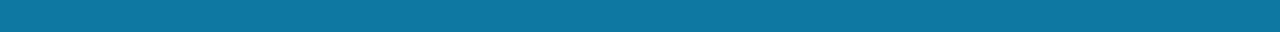
==== commit 9e997f00: "Update address.html" ====
--- a/address.html
+++ b/address.html
@@ -20,10 +20,9 @@
 
   
    <div data-role="page" style= "background: #0e78a2;">
-<div data-role="header" data-theme="a"  align="center" data-position="fixed">
- <img src="images/header1.png" height="80%" width="80%">
+<div data-role="header" data-theme="a"  align="center" data-position="fixed" style="height:10%;">
+ <img src="images/header1.png" height="100%" width="70%">
  </div>
-
   <div data-role="content" align="center">
   <img src="images/moreinfo.png" height="80%" width="80%">
     
